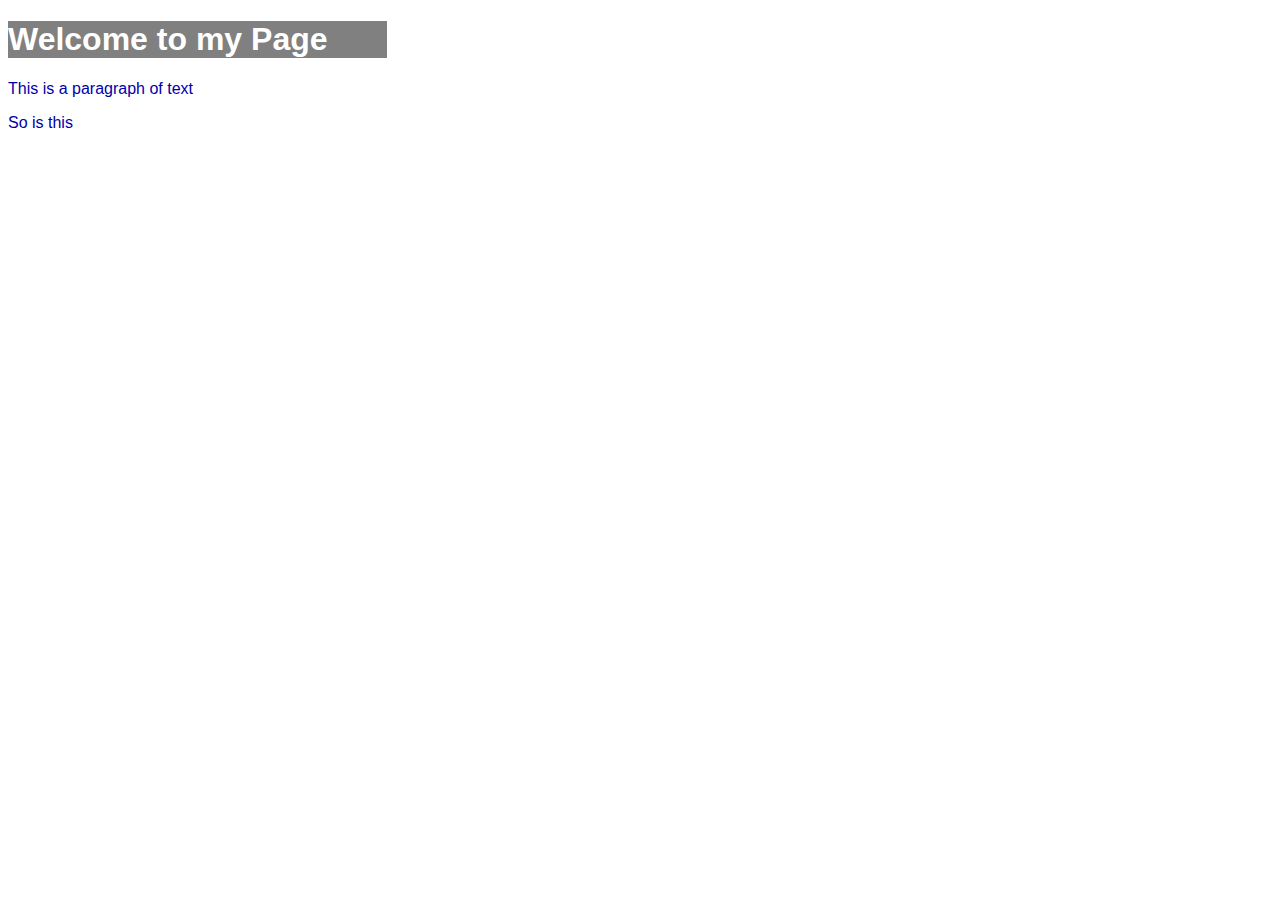
==== html/index.html @ 2bd4ba82 "challenge 1 added" ====
<!DOCTYPE html>
<html>
	<head>
		<title>Hello World</title>
		<style>
			h1{
				color: white;
				font-family: arial;
				background-color: gray;
				width: 30%;
			}
			p{
				font-family: arial;
				color: #0000aa;
			}
		</style>
	</head>
	<body>
		<h1>Welcome to my Page</h1>
		<p>This is a paragraph of text</p>
		<p>So is this</p>
	</body>
</html>
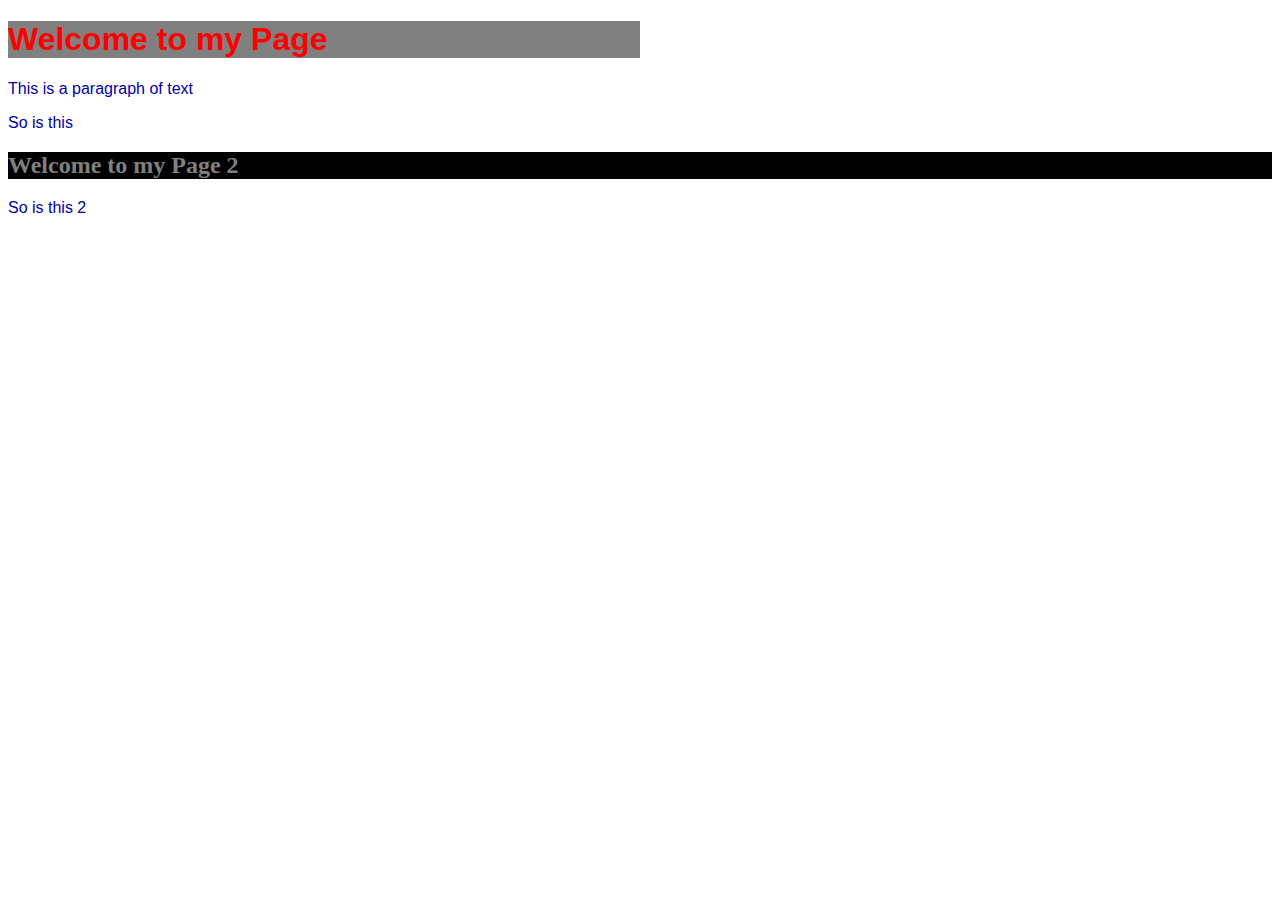
==== commit 7805f72c: "amended the readme file to include a good example of how to do it for projects" ====
--- a/html/index.html
+++ b/html/index.html
@@ -4,11 +4,17 @@
 		<title>Hello World</title>
 		<style>
 			h1{
-				color: white;
+				color: red;
 				font-family: arial;
 				background-color: gray;
-				width: 30%;
+				width: 50%;
 			}
+			
+			h2{
+				color:gray;
+				background-color:black;
+			}
+			
 			p{
 				font-family: arial;
 				color: #0000aa;
@@ -19,5 +25,8 @@
 		<h1>Welcome to my Page</h1>
 		<p>This is a paragraph of text</p>
 		<p>So is this</p>
+		
+		<h2>Welcome to my Page 2</h2>
+		<p>So is this 2</p>
 	</body>
 </html>